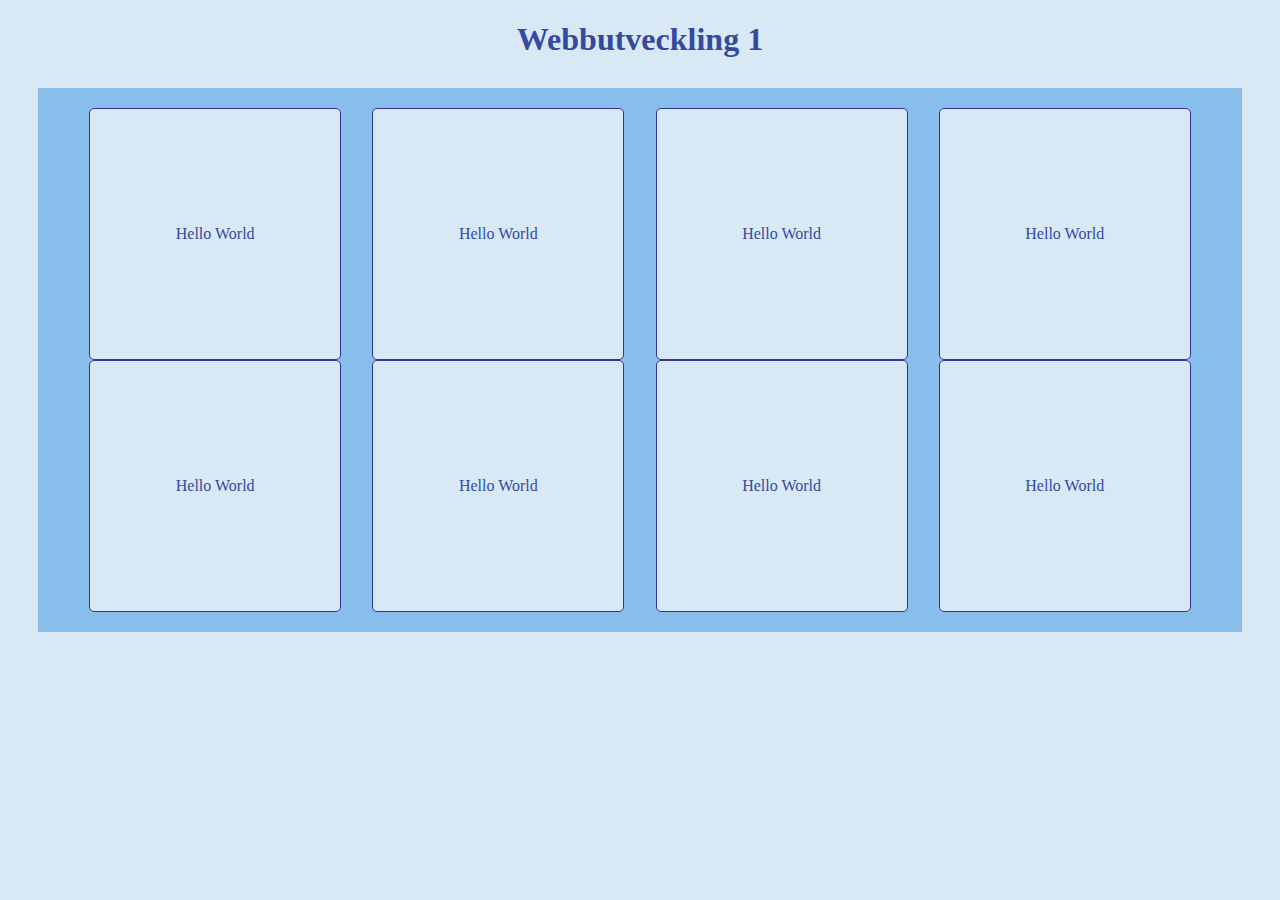
==== Grundkod/index.html @ 88b94496 "gjort ändringar" ====
<!DOCTYPE html>
<html lang="sv">

<head>
    <meta charset="utf-8" />
    <link rel="stylesheet" href="css/main.css">
    <title>Min Samlingssida</title>
</head>

<body>
    <!-- innehållet på webbsidan -->

    <header>
        <h1>Webbutveckling 1</h1>

    </header>

<main>
    <section><a href="Projekt/projekt 1 - tabeller/projekt 1 - tabeller/index.html"target="_blank">Hello World</a></section>
    <section><a href=""target="_blank">Hello World</a></section>
    <section><a href="projekt/projekt1/index.html"target="_blank">Hello World</a></section>
    <section><a href="projekt/projekt1/index.html"target="_blank">Hello World</a></section>
    <section><a href="projekt/projekt1/index.html"target="_blank">Hello World</a></section>
    <section><a href="projekt/projekt1/index.html"target="_blank">Hello World</a></section>
    <section><a href="projekt/projekt1/index.html"target="_blank">Hello World</a></section>
    <section><a href="projekt/projekt1/index.html"target="_blank">Hello World</a></section>

</main>

</body>

</html>
---- Grundkod/css/main.css ----
@charset "UTF-8";

body {
    background-color: rgb(216, 232, 245);
}

header {
    text-align: center;
    font-family: 'Times New Roman', Times, serif;
    color: rgb(53, 74, 159);
}

main {
    background-color:rgb(136, 190, 235);
    display: flex;
    flex-direction: row;
    justify-content: space-evenly;
    flex-wrap: wrap;
    padding: 20px;
    margin: 30px;

}

main section {
    background-color:rgb(216, 232, 245);
    height: 250px;
    width: 250px;
    border: 1px solid rgb(52, 52, 151);
    border-radius: 5px;
    font-family: 'Times New Roman', Times, serif;
}

main section a {
    display: flex;
    justify-content: center;
    align-items: center;
    height: 100%;
    text-decoration: none;
    color: rgb(53, 74, 159);
}

main section a:hover {
    font-size: 110%;
    background-color: rgb(157, 192, 204);
    border-radius: 5px;
}
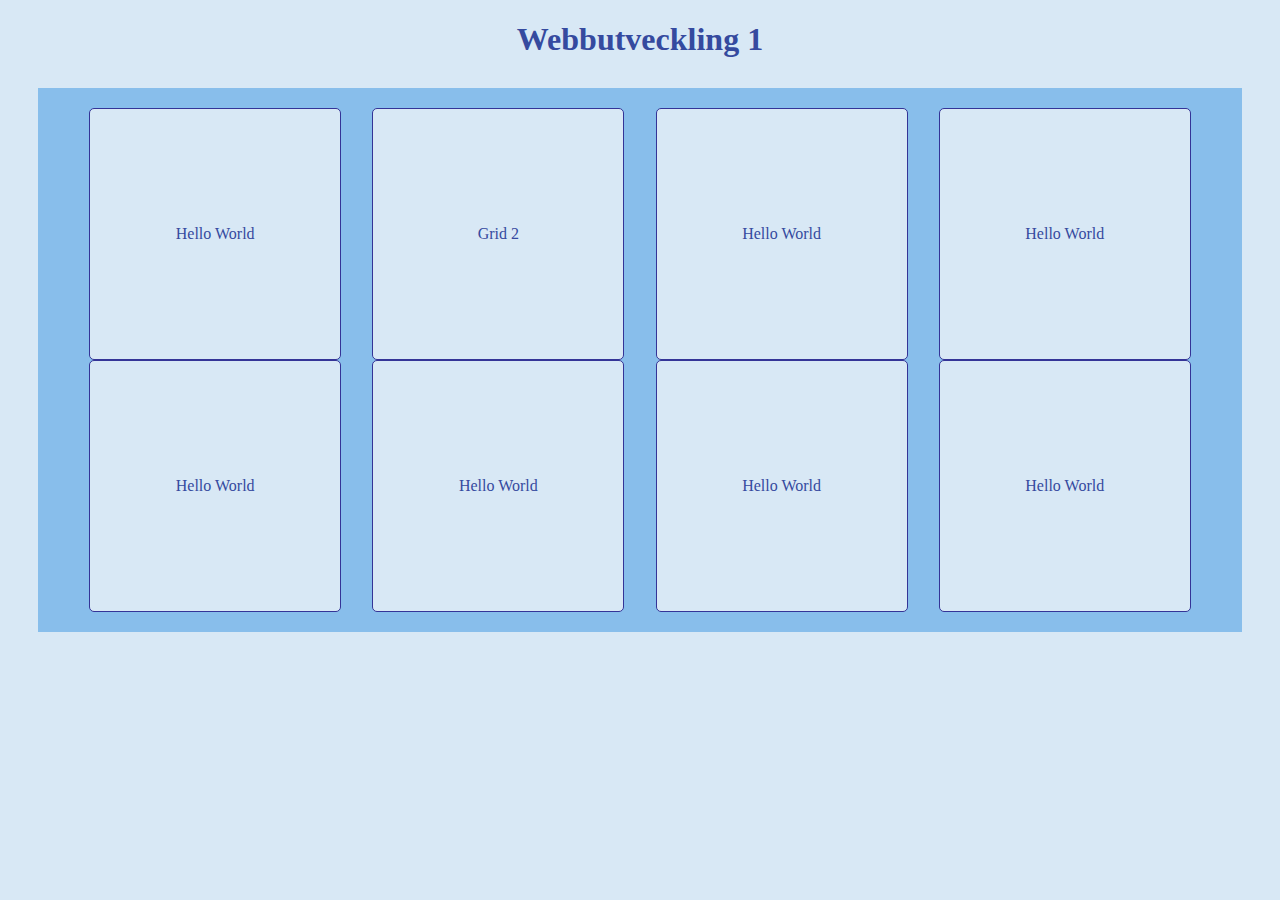
==== commit 694bf0a9: "övning 2 klar, länkad i samlingssida" ====
--- a/Grundkod/index.html
+++ b/Grundkod/index.html
@@ -17,7 +17,7 @@
 
 <main>
     <section><a href="Projekt/projekt 1 - tabeller/projekt 1 - tabeller/index.html"target="_blank">Hello World</a></section>
-    <section><a href=""target="_blank">Hello World</a></section>
+    <section><a href="Projekt/projekt 2 - grid/övning2.html"target="_blank">Grid 2</a></section>
     <section><a href="projekt/projekt1/index.html"target="_blank">Hello World</a></section>
     <section><a href="projekt/projekt1/index.html"target="_blank">Hello World</a></section>
     <section><a href="projekt/projekt1/index.html"target="_blank">Hello World</a></section>
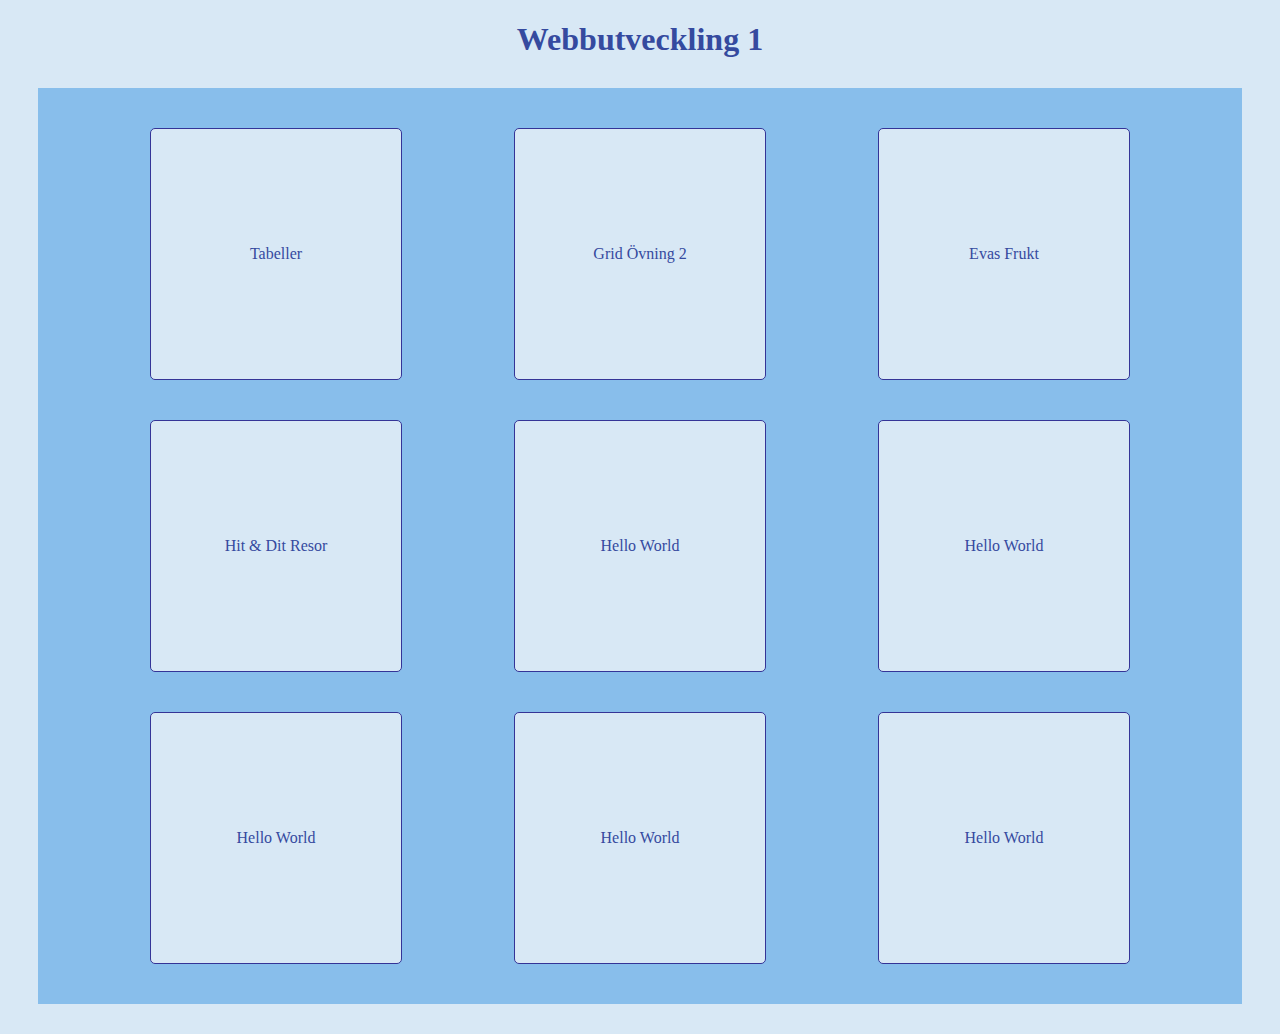
==== commit 37cb2d66: "klar med hit och dit resor" ====
--- a/Grundkod/index.html
+++ b/Grundkod/index.html
@@ -16,9 +16,10 @@
     </header>
 
 <main>
-    <section><a href="Projekt/projekt 1 - tabeller/projekt 1 - tabeller/index.html"target="_blank">Hello World</a></section>
-    <section><a href="Projekt/projekt 2 - grid/övning2.html"target="_blank">Grid 2</a></section>
-    <section><a href="projekt/projekt1/index.html"target="_blank">Hello World</a></section>
+    <section><a href="Projekt/projekt 1 - tabeller/projekt 1 - tabeller/index.html"target="_blank">Tabeller</a></section>
+    <section><a href="Projekt/projekt 2 - grid/övning2.html"target="_blank">Grid Övning 2</a></section>
+    <section><a href="projekt/projekt 3 - Evas Frukt/evas frukt hemsida/index.html"target="_blank">Evas Frukt</a></section>
+    <section><a href="Projekt/projekt 4 - Hit och dit resor/hitochdit/index.html"target="_blank">Hit & Dit Resor</a></section>
     <section><a href="projekt/projekt1/index.html"target="_blank">Hello World</a></section>
     <section><a href="projekt/projekt1/index.html"target="_blank">Hello World</a></section>
     <section><a href="projekt/projekt1/index.html"target="_blank">Hello World</a></section>
--- a/Grundkod/css/main.css
+++ b/Grundkod/css/main.css
@@ -28,6 +28,7 @@
     border: 1px solid rgb(52, 52, 151);
     border-radius: 5px;
     font-family: 'Times New Roman', Times, serif;
+    margin: 20px;
 }
 
 main section a {
